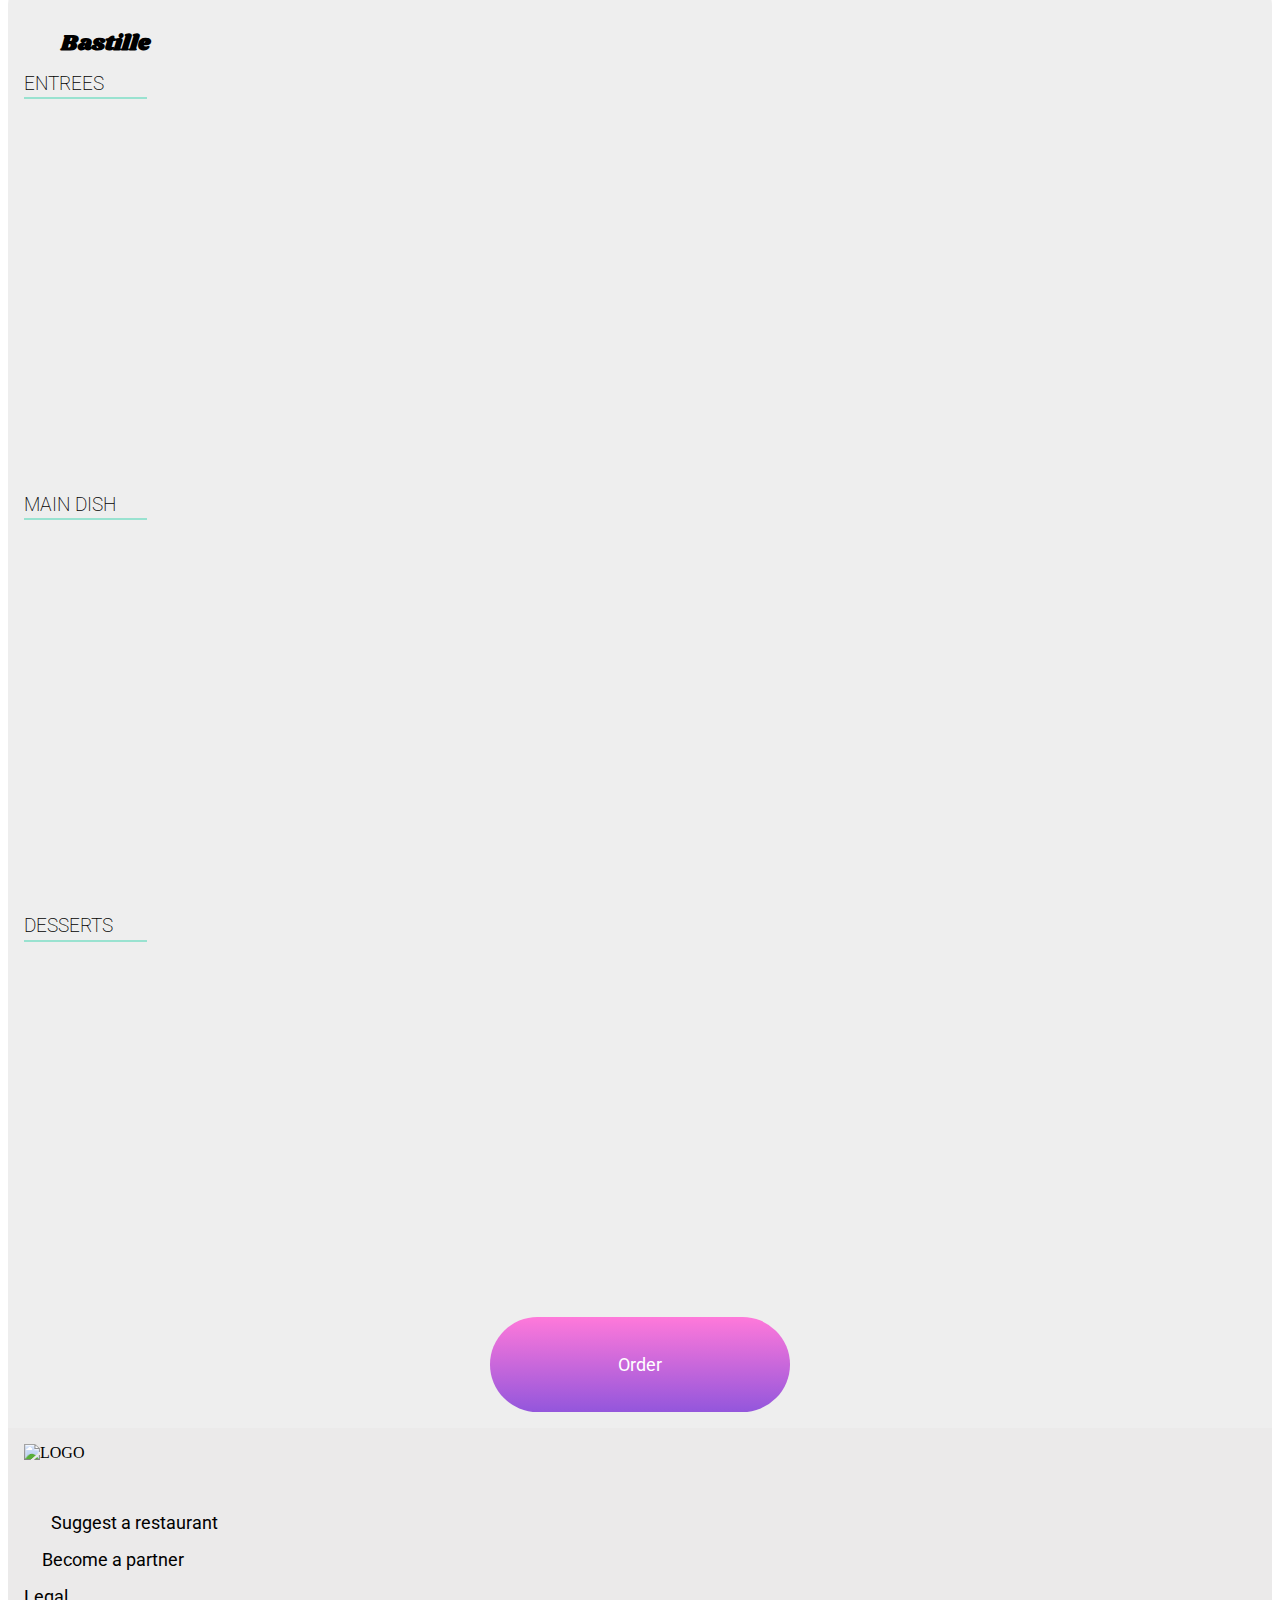
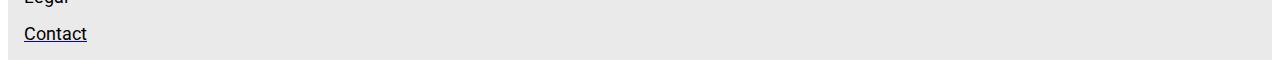
==== Bastille.html @ 476d75e1 "first commit" ====
<!doctype html>
<html lang="en">

<head>
    <link href="CSS/menu-styles.css" type="text/css" rel="stylesheet">
    <link href="CSS/animations.css" type="text/css" rel="stylesheet">

    
        <meta charset="utf-8">
        <meta name="viewport" content="width=device-width, initial-scale=1">
      
        <title>OHMYFOOD</title>
        <meta name="description" content="Your favourite restaurants on the go!">
        <meta name="Alex Carmo" content="OHMYFOOD">
      
        <meta property="og:title" content="OHMYFOOD">
        <meta property="og:type" content="website">
        <meta property="og:url" content="https://www.sitepoint.com/a-basic-html5-template/">
        <meta property="og:description" content="Your favourite restaurants on the go!">
        <meta property="og:image" content="image.png">
      
        <link rel="icon" href="/favicon.ico">
        <link rel="icon" href="/favicon.svg" type="image/svg+xml">
        <link rel="apple-touch-icon" href="/apple-touch-icon.png">
      
      <link rel="preconnect" href="https://fonts.googleapis.com">
      <link rel="preconnect" href="https://fonts.gstatic.com" crossorigin>
      <link href="https://fonts.googleapis.com/css2?family=Inspiration&display=swap" rel="stylesheet">
      <link rel="stylesheet" href="https://cdn.jsdelivr.net/npm/@fortawesome/fontawesome-free@6.2.0/css/fontawesome.min.css" integrity="sha384-z4tVnCr80ZcL0iufVdGQSUzNvJsKjEtqYZjiQrrYKlpGow+btDHDfQWkFjoaz/Zr" crossorigin="anonymous">
      <link href="CSS/main.css" type="text/css" rel="stylesheet">
      <script src="https://kit.fontawesome.com/5ac95b24c1.js" crossorigin="anonymous"></script>
      
      <link rel="preconnect" href="https://fonts.googleapis.com">
      <link rel="preconnect" href="https://fonts.gstatic.com" crossorigin>
      <link href="https://fonts.googleapis.com/css2?family=Roboto:wght@300;400&display=swap" rel="stylesheet">
      
      <link rel="preconnect" href="https://fonts.googleapis.com">
      <link rel="preconnect" href="https://fonts.gstatic.com" crossorigin>
      <link href="https://fonts.googleapis.com/css2?family=Shrikhand&display=swap" rel="stylesheet">
</head>

<body>
    <div class="overall-container">
      <header>
        <div class="logo-arrow">
            <a href="Index.html">
            <i class="fa-solid fa-arrow-left"></i>
            </a>
            <div class="logo-menus"><img src="file:///C:/Users/alexa/OneDrive/Desktop/Open%20Classrooms%20-%20Web%20Design/Project%202%20-%20OHMYFOOD/Projet+3+-+ohmyfood+EN/Projet%202%20-%20ohmyfood%20EN/images/logo/ohmyfood@2x.svg" 
            alt="Logo"></div>
        </div>

        <div class="header-pic-menus"><img src="file:///C:/Users/alexa/OneDrive/Desktop/Open%20Classrooms%20-%20Web%20Design/Project%202%20-%20OHMYFOOD/Projet+3+-+ohmyfood+EN/Projet%202%20-%20ohmyfood%20EN/images/restaurants/Bastille.jpg" 
        alt="Bastille-header"></div>
    </header>

        <div class="all-menu">
            <div class="restaurant-name">
                <h1>Bastille</h1>
            </div>
            <i class="fa-solid fa-heart" aria-hidden="true"></i>
            
            <br>

            <div class="entrees-title"><h3>ENTREES</h3></div>
            <hr>

    <div class="entrees-container">
        <div class="menu-card-slider">
            <div class="menu-item-check">
                <i class="fa-solid fa-circle-check"></i>
            </div>
            <div class="menu-card">
                <h4><span class="dish-name">Citrus Squid Carpaccio</span></h4>
                <p><span class="price">25€</span></p>
                <p>With orange zest</p>   
            </div>
        </div>
        
        <div class="menu-item-check">
            <i class="fa-solid fa-circle-check"></i>
        </div>
        <div class="menu-card">
            <h4><span class="dish-name">Grandmother's Vegetable Soup</span></h4>
            <p><span class="price">35€</span></p>
            <p>Carrots, parsnips, Jerusalem artichoke</p>  
        </div>
        
        
        <div class="menu-item-check">
            <i class="fa-solid fa-circle-check"></i>
        </div>
        <div class="menu-card">
            <h4><span class="dish-name">Onion Soup</span></h4>
            <p><span class="price">20€</span></p>
            <p>Revisited</p>
        </div>
    </div>    
        

        <h3>MAIN DISH</h3>
        <hr>

        <div class="entrees-container">
            <div class="menu-item-check">
                <i class="fa-solid fa-circle-check"></i>
            </div>
            <div class="menu-card">
                <h4><span class="dish-name">Scallops</span></h4>
                <p><span class="price">35€</span></p>
                <p>With mashed potatoes</p>    
            </div>
            
        <div class="menu-item-check">
            <i class="fa-solid fa-circle-check"></i>
        </div>
        <div class="menu-card">
            <h4><span class="dish-name">Magret de canard</span></h4>
            <p><span class="price">40€</span></p>
            <p>With mashed parsnip</p>
        </div>
        

        <div class="menu-item-check">
            <i class="fa-solid fa-circle-check"></i>
        </div>
        <div class="menu-card">
            <h4><span class="dish-name">Game Hen</span></h4>
            <p><span class="price">44€</span></p>
            <p>With vegetable gnocchis</p>
        </div>
        

    </div>

    <h3>DESSERTS</h3>
    <hr>

    <div class="desserts-container">

        <div class="menu-item-check">
            <i class="fa-solid fa-circle-check"></i>
        </div>
        <div class="menu-card">
            <h4><span class="dish-name">Floral Ice Cream</span></h4> 
            <p><span class="price">18€</span></p>
            <p>With hazelnut butter</p>
        </div>
        

        <div class="menu-item-check">
            <i class="fa-solid fa-circle-check"></i>
        </div>
        <div class="menu-card">
            <h4><span class="dish-name">Chocolate Lava Cake</span></h4>
            <p><span class="price">22€</span></p>
            <p>Revisited</p>   
        </div>
        

        <div class="menu-item-check">
            <i class="fa-solid fa-circle-check"></i>
        </div>
        <div class="menu-card">
            <h4><span class="dish-name">Napolean</span></h4>
            <p><span class="price">23€</span></p>
            <p>With blueberries and marzipan</p>
        </div>
    </div>

    <div class="ord-btn">
        <button class="order-button">Order</button>
    </div>

</div>
</div>


<footer>
    <div class="footer-section">
        <img class="footer-logo" src="file:///C:/Users/alexa/OneDrive/Desktop/Open%20Classrooms%20-%20Web%20Design/Project%202%20-%20OHMYFOOD/Projet+3+-+ohmyfood+EN/Projet%202%20-%20ohmyfood%20EN/images/logo/ohmyfood@2x.svg" 
    alt="LOGO">
    <br>
        <div class="footer-item"><i class="fa-solid fa-utensils"></i>Suggest a restaurant</div>
        <div class="footer-item"><i class="fa-solid fa-handshake-angle"></i>Become a partner</div>
        <div class="footer-item">Legal</div>
        <div class="footer-item">
            <a href="mailto:ohmyfood@foodie.com">
                <span id="email-link">Contact</span>
            </a>
        </div>
    </div>
</footer>
</body>
</html>
---- CSS/menu-styles.css ----
.logo-menus{
    text-align: center;
    padding-left: 5em;   
}
.fa-arrow-left {
    padding-left: 1em;
    font-size: 25px;
}
.logo-arrow{
    display: flex;
    flex-direction: row;
}
.header-pic-menus{
    display: flex;
    flex-direction: column;
    width: 100%;
}
button:hover{
    cursor: pointer;
}

.overall-container{
    position: relative;
}
.restaurant-name{
    position: absolute;
    font-family: 'Shrikhand';
    font-size: 11px;
    margin-top: 1em;
    margin-bottom: 1em;
    padding-top: 1em;
}
.fa-heart{
    font-size: 15px;
    float: right;
    padding-left: 12em;
    padding-top: 1em;
    
}
.entrees-title{
    display: flex;
    font-family: 'Roboto';
    font-weight: 100;
    margin-top: 1em;
}
hr{
    width: 10%;
    background-color: #99E2D0;
    height: 2px;
    border: none;
    margin-top: -1em;
    display: flex;
    margin-left: 0px;
}
.all-menu{
    display: flex;
    flex-direction: column;
    background-color: rgb(238, 238, 238);
    border: 1rem solid rgb(238, 238, 238);
    border-radius: 2em 2em 0 0;
    position: relative;
    margin-top: -5em;
}
img{
    object-fit: cover;
}

h3{
    font-family: 'Roboto';
    font-weight: 200;
}
h4{
    font-family: 'Roboto';
    margin-left: 1em;
}
p{
    font-family: 'Roboto';
    font-weight: 100;
    margin-left: 1em;
}
.price{
    font-weight: 700;
    float: right;
    margin-right: 1em;
}

.menu-card{
    background-color: white;
    border: 5px solid white;
    border-radius: 15px;
    width: 100%;
    box-shadow: 0 4px 8px 0 rgba(0,0,0,0.2);
    margin-bottom: 1em;
    overflow: hidden;
    position: relative;
    transition: width 400ms ease-in;
}
.fa-circle-check{
   color: white;
   font-size: 2.5em; 
   cursor: pointer;
}
.menu-item-check{
    display: flex;
    justify-content: flex-end;
    float: right;
    align-items: center;
    background-color: #99E2D0;
    width: 50px;
    height: 63px;
    border-top-right-radius: 15px;
    border-bottom-right-radius: 15px;
    padding: 20px;
    right: -85px;
    opacity: 0;
    position: absolute;
    margin-bottom: 12em;
    animation: slide-in 3s ease-in;
}

    
.order-button{
        background-image: linear-gradient(#FF79DA, #9356DC);
        font-family: 'Roboto';
        font-size: large;
        color: white;
        padding: 3% 3% 3% 3%;
        border-radius: 15em;
        width: 300px;
}
.ord-btn{
    text-align: center;
}

.footer-section {
    background-color: rgb(116, 116, 116);
    display: flex;
    flex-direction: column;
    gap: 1em;
    padding-left: 1em;
    padding-top: 1em;
    padding-bottom: 1em;
    color: black;
    text-decoration: none;
}
.footer-logo {
    width: 200px;
}
.footer-item {
    font-family: 'Roboto';
    color: white;
    font-size: large;
}
.fa-utensils {
    margin-right: 1.5em;
}
.fa-handshake-angle {
    margin-right: 1em;
}

#email-link{
    text-decoration: none;
    color: black;
}
---- CSS/animations.css ----
button{
    transform: scale(1);
    transition-property: transform;
    transition-duration: 400ms;
}
button:hover{
    transform: scale(1.07);
}
.menu-card {
    opacity: 0;
	animation: fadeIn 1s ease-in both;
    cursor: pointer;
}
@keyframes fadeIn {
	from {
		opacity: 0;
		transform: translate3d(0, -20%, 0);
	}
	to {
		opacity: 1;
		transform: translate3d(0, 0, 0);
	}
}
.fa-circle-check{
    animation: spin 1s ease-in-out 1 paused;
}
.fa-circle-check:hover{
    animation-play-state: running;
}
@keyframes spin {
    from {
        transform: rotate(0deg);
    }
    to {
        transform: rotate(360deg);
    }
}
.menu-card:hover{
    width: 87%;
    transition-duration: 400ms;  
    cursor: pointer; 
}
.menu-item-check:hover{
    opacity: 1;
    animation: 3s ease-in 1s infinite reverse both running slidein;
}
.menu-item-check:hover {
    animation: slide-in 3s ease-in;
  }
  @keyframes slide-in {
    from {
      right: -85px;
    }
    to {
      right: 50px;
    }
  }
---- CSS/main.css ----
.logo-header {
            text-align: center;
        }
body{
    height: 100vh;
    
}
        
        .Paris {
            background-color: rgb(207, 207, 207);
            padding: 1% 1% 1% 1%;
            font-family: 'Roboto';
            color: rgb(102, 102, 102);
            box-shadow: 0px -2px 1px rgba(112, 112, 112, 0.75);
            text-align: center;
        }
        .fa-location-dot {
            color: rgb(39, 39, 39);
            margin-right: 1em;
        }
        .explore-panel {
            display: flex;
            flex-direction: column;
            justify-content: center;
            align-content: center;
            background-color: rgb(235, 234, 234);
            padding: 3% 3% 8% 3%;
        }
        .book-menu {
            font-family: 'Roboto';
            text-align: center;
            font-size: 15px;
            font-weight: 800;
        }
        .dicover-top-rest {
            font-family: 'Roboto';
            text-align: center;
            font-size: 25px;
            font-weight: 10;
        }
        .purple-button {
            text-align: center;
            
        }
        .explore-button {
            background-image: linear-gradient(#FF79DA, #9356DC);
            font-family: 'Roboto';
            font-size: large;
            color: white;
            padding: 3% 3% 3% 3%;
            border-radius: 15em;
            width: 300px;
        }
    
        .how-works {
            font-family: 'Roboto';
            font-weight: 800;
            text-align: start;
        }
        .numb-tag{
            color: white;
            border: 10px;
            background-color: #9356DC;
            border-radius: 50%;
            width: 5em;
            height: 3em;
            padding: 8px;
            margin-right: 2em;
        }
        .fa-mobile-screen-button {
            font-size: larger;
            margin-right: 1em;
            margin-left: 1em;
            text-align: start;
            color: #9356DC;
        }
        .fa-list-ul {
            font-size: larger;
            margin-right: 1em;
            margin-left: 1em;
            text-align: start;
            color: #9356DC;
        }
        .fa-store {
            font-size: larger;
            margin-right: 1em;
            margin-left: 1em;
            text-align: start;
            color: #9356DC;
        }
        .choose-btn {
            margin-bottom: 1em;
            border-radius: 15px;
            color: rgb(43, 43, 43);
            text-align: start;
            background-color: rgb(235, 234, 234);
            padding: 3% 26% 3% 3%;
            font-size: medium;
            box-shadow: 0px 8px 15px rgba(0, 0, 0, 0.1);
            width: 100%;
            height: 4em; 
        }
        .create-btn {
            margin-bottom: 1em;
            border-radius: 15px;
            color: rgb(43, 43, 43);
            text-align: start;
            background-color: rgb(235, 234, 234);
            padding: 3% 29% 3% 3%;
            font-size: medium;
            box-shadow: 0px 8px 15px rgba(0, 0, 0, 0.1);
            width: 100%;
            height: 4em;   
        }
        .enjoy-btn {
            margin-bottom: 1em;
            border-radius: 15px;
            color: rgb(43, 43, 43);
            text-align: start;
            background-color: rgb(235, 234, 234);
            padding: 3% 10% 3% 3%;
            font-size: medium;
            box-shadow: 0px 8px 15px rgba(0, 0, 0, 0.1);
            width: 100%;
            height: 4em;
        }
        .choose :hover {
            background-color: #dfc9fc;
        }
        .create :hover {
            background-color: #dfc9fc;
        }
        .enjoy :hover {
            background-color: #dfc9fc;
        }
        .feature-restaurants {
            display: flex;
            flex-flow: column wrap;
            
        }

        button:hover{
            cursor: pointer;
        }
        button{
            border: none;
        }
        
        .new-tag {
            color: #33ffcc;
            font-weight: 700;
            background-color: #c7f8ec;
            position: absolute;
            margin-left: 22em;
            border: 1px solid #c7f8ec;
            width: 3em;
            border-radius: 5px;
            text-align: center;
            width: 15%;
            height: 22px;
            padding-top: 1%;
        }
       
      
        .rest-title {
            font-family: 'Roboto';
            font-weight: 800;
        }
        .rest-pic {
            border-radius: 5px 5px 0 0;
            width: 100%;
            
        }
        .Full-Palette {
            font-family: 'Roboto';
            font-size: medium;
            box-shadow: 0 4px 8px 0 rgba(0,0,0,0.2);
            transition: 0.3s;
            border-radius: 5px;
            margin-bottom: 1em;
            position: relative;
           
            
        }
        .Enchanted-Plate {
            font-family: 'Roboto';
            font-size: medium;
            box-shadow: 0 4px 8px 0 rgba(0,0,0,0.2);
            transition: 0.3s;
            border-radius: 5px;
            margin-bottom: 1em;
            position: relative;
           
        }
        .Bastille {
            font-family: 'Roboto';
            font-size: medium;
            box-shadow: 0 4px 8px 0 rgba(0,0,0,0.2);
            transition: 0.3s;
            border-radius: 5px;
            margin-bottom: 1em;
            
        } 
        .Gourmand {
            font-family: 'Roboto';
            font-size: medium;
            box-shadow: 0 4px 8px 0 rgba(0,0,0,0.2);
            transition: 0.3s;
            border-radius: 5px;
            margin-bottom: 4.5em;
        }  
        .restaurant-name {
            padding-left: 3%;
            padding-bottom: 3%;
        }
        .fa-heart {
            float: right;
            padding-right: 10%;
            font-size: 30px;
            color: rgb(182, 181, 181);
            border-color: black;
        }
        .fa-heart:hover{
           color: #FF79DA;
            cursor: pointer;
        }
        .footer-section {
            background-color:rgb(235, 234, 234);
            display: flex;
            flex-direction: column;
            gap: 1em;
            padding-left: 1em;
            padding-top: 1em;
            padding-bottom: 1em;
            text-decoration: none;
        }
        .footer-logo {
            width: 200px;
        }
        .footer-item {
            font-family: 'Roboto';
            color: rgb(0, 0, 0);
            font-size: large;
        }
        .fa-utensils {
            margin-right: 1.5em;
        }
        .fa-handshake-angle {
            margin-right: 1em;
        }
        #email-link{
            text-decoration: none;
            color: black;
        }
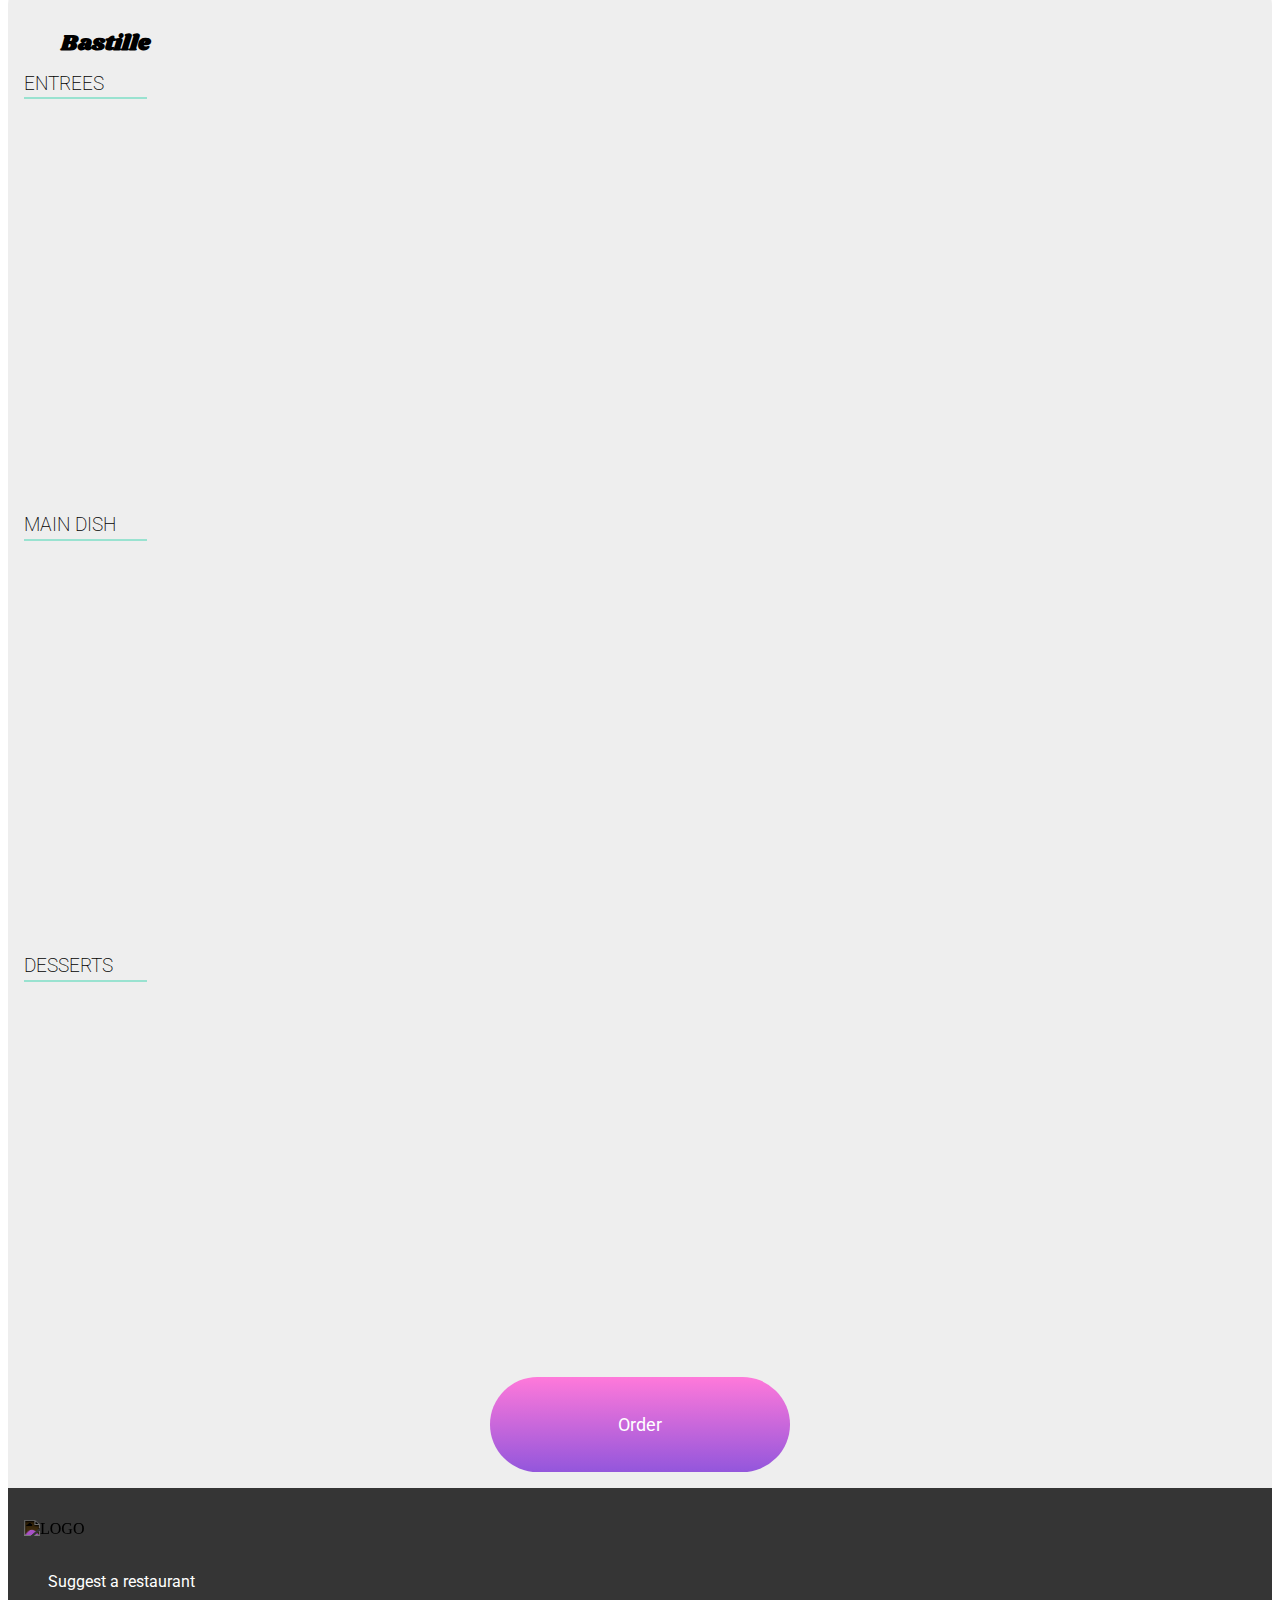
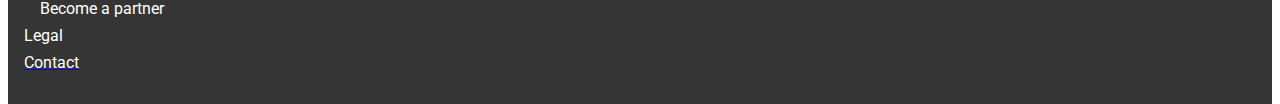
==== commit 3beb7392: "ver 25022023" ====
--- a/Bastille.html
+++ b/Bastille.html
@@ -46,11 +46,11 @@
             <a href="Index.html">
             <i class="fa-solid fa-arrow-left"></i>
             </a>
-            <div class="logo-menus"><img src="file:///C:/Users/alexa/OneDrive/Desktop/Open%20Classrooms%20-%20Web%20Design/Project%202%20-%20OHMYFOOD/Projet+3+-+ohmyfood+EN/Projet%202%20-%20ohmyfood%20EN/images/logo/ohmyfood@2x.svg" 
+            <div class="logo-menus"><img src="file:///C:/Users/alexa/OneDrive/Desktop/ALEXANDRACARMO_2_02112022_A/images/logo/ohmyfood@2x.svg" 
             alt="Logo"></div>
         </div>
 
-        <div class="header-pic-menus"><img src="file:///C:/Users/alexa/OneDrive/Desktop/Open%20Classrooms%20-%20Web%20Design/Project%202%20-%20OHMYFOOD/Projet+3+-+ohmyfood+EN/Projet%202%20-%20ohmyfood%20EN/images/restaurants/Bastille.jpg" 
+        <div class="header-pic-menus"><img src="file:///C:/Users/alexa/OneDrive/Desktop/ALEXANDRACARMO_2_02112022_A/images/restaurants/Bastille.jpg" 
         alt="Bastille-header"></div>
     </header>
 
@@ -72,7 +72,7 @@
             </div>
             <div class="menu-card">
                 <h4><span class="dish-name">Citrus Squid Carpaccio</span></h4>
-                <p><span class="price">25€</span></p>
+                <h6><span class="price">25€</span></h6>
                 <p>With orange zest</p>   
             </div>
         </div>
@@ -82,7 +82,7 @@
         </div>
         <div class="menu-card">
             <h4><span class="dish-name">Grandmother's Vegetable Soup</span></h4>
-            <p><span class="price">35€</span></p>
+            <h6><span class="price">35€</span></h6>
             <p>Carrots, parsnips, Jerusalem artichoke</p>  
         </div>
         
@@ -92,7 +92,7 @@
         </div>
         <div class="menu-card">
             <h4><span class="dish-name">Onion Soup</span></h4>
-            <p><span class="price">20€</span></p>
+            <h6><span class="price">20€</span></h6>
             <p>Revisited</p>
         </div>
     </div>    
@@ -107,7 +107,7 @@
             </div>
             <div class="menu-card">
                 <h4><span class="dish-name">Scallops</span></h4>
-                <p><span class="price">35€</span></p>
+                <h6><span class="price">35€</span></h6>
                 <p>With mashed potatoes</p>    
             </div>
             
@@ -116,7 +116,7 @@
         </div>
         <div class="menu-card">
             <h4><span class="dish-name">Magret de canard</span></h4>
-            <p><span class="price">40€</span></p>
+            <h6><span class="price">40€</span></h6>
             <p>With mashed parsnip</p>
         </div>
         
@@ -126,7 +126,7 @@
         </div>
         <div class="menu-card">
             <h4><span class="dish-name">Game Hen</span></h4>
-            <p><span class="price">44€</span></p>
+            <h6><span class="price">44€</span></h6>
             <p>With vegetable gnocchis</p>
         </div>
         
@@ -143,7 +143,7 @@
         </div>
         <div class="menu-card">
             <h4><span class="dish-name">Floral Ice Cream</span></h4> 
-            <p><span class="price">18€</span></p>
+            <h6><span class="price">18€</span></h6>
             <p>With hazelnut butter</p>
         </div>
         
@@ -153,7 +153,7 @@
         </div>
         <div class="menu-card">
             <h4><span class="dish-name">Chocolate Lava Cake</span></h4>
-            <p><span class="price">22€</span></p>
+            <h6><span class="price">22€</span></h6>
             <p>Revisited</p>   
         </div>
         
@@ -163,7 +163,7 @@
         </div>
         <div class="menu-card">
             <h4><span class="dish-name">Napolean</span></h4>
-            <p><span class="price">23€</span></p>
+            <h6><span class="price">23€</span></h6>
             <p>With blueberries and marzipan</p>
         </div>
     </div>
@@ -178,7 +178,7 @@
 
 <footer>
     <div class="footer-section">
-        <img class="footer-logo" src="file:///C:/Users/alexa/OneDrive/Desktop/Open%20Classrooms%20-%20Web%20Design/Project%202%20-%20OHMYFOOD/Projet+3+-+ohmyfood+EN/Projet%202%20-%20ohmyfood%20EN/images/logo/ohmyfood@2x.svg" 
+        <img class="footer-logo" src="file:///C:/Users/alexa/OneDrive/Desktop/ALEXANDRACARMO_2_02112022_A/images/logo/ohmyfood@2x.svg" 
     alt="LOGO">
     <br>
         <div class="footer-item"><i class="fa-solid fa-utensils"></i>Suggest a restaurant</div>
--- a/CSS/menu-styles.css
+++ b/CSS/menu-styles.css
@@ -77,6 +77,14 @@
     font-family: 'Roboto';
     font-weight: 100;
     margin-left: 1em;
+    text-overflow: ellipsis;
+    overflow: hidden;
+    white-space: nowrap;
+    /*margin-top: 0;*/
+}
+h6 {
+    font-family: 'Roboto';
+    font-size: 12px;
 }
 .price{
     font-weight: 700;
@@ -85,37 +93,40 @@
 }
 
 .menu-card{
+    display: inline-block;
     background-color: white;
     border: 5px solid white;
     border-radius: 15px;
     width: 100%;
     box-shadow: 0 4px 8px 0 rgba(0,0,0,0.2);
     margin-bottom: 1em;
-    overflow: hidden;
+    padding: 0% 0% 0% 0%;
     position: relative;
-    transition: width 400ms ease-in;
+    transition: width 200ms ease-in 300ms;
 }
+
+.menu-item-check{
+    display: flex;
+    justify-content: flex-end;
+    border-radius: 15px;
+    float: right;
+    align-items: center;
+    background-color: #99E2D0;
+    width: 92%;
+    height: 63px;
+    border-top-right-radius: 15px;
+    border-bottom-right-radius: 15px;
+    padding: 20px;
+    margin-bottom: 12em;
+    position: absolute; 
+}
+
+
 .fa-circle-check{
    color: white;
    font-size: 2.5em; 
    cursor: pointer;
-}
-.menu-item-check{
-    display: flex;
-    justify-content: flex-end;
-    float: right;
-    align-items: center;
-    background-color: #99E2D0;
-    width: 50px;
-    height: 63px;
-    border-top-right-radius: 15px;
-    border-bottom-right-radius: 15px;
-    padding: 20px;
-    right: -85px;
-    opacity: 0;
-    position: absolute;
-    margin-bottom: 12em;
-    animation: slide-in 3s ease-in;
+   
 }
 
     
@@ -133,32 +144,35 @@
 }
 
 .footer-section {
-    background-color: rgb(116, 116, 116);
     display: flex;
     flex-direction: column;
-    gap: 1em;
     padding-left: 1em;
-    padding-top: 1em;
-    padding-bottom: 1em;
-    color: black;
-    text-decoration: none;
+    padding-top: 2em;
+    padding-bottom: 2em;
+    background-color: rgb(51, 51, 51);
+    color: white;
 }
+
 .footer-logo {
-    width: 200px;
+    width: 30%;
+    filter: invert(100%);
 }
+
 .footer-item {
     font-family: 'Roboto';
-    color: white;
-    font-size: large;
+    color: rgb(255, 255, 255);
+    font-size: medium;
 }
 .fa-utensils {
     margin-right: 1.5em;
+    color: white;
 }
 .fa-handshake-angle {
     margin-right: 1em;
+    color: white;
 }
 
 #email-link{
     text-decoration: none;
-    color: black;
+    color: rgb(255, 255, 255);
 }--- a/CSS/animations.css
+++ b/CSS/animations.css
@@ -11,6 +11,11 @@
 	animation: fadeIn 1s ease-in both;
     cursor: pointer;
 }
+.menu-item-check {
+    opacity: 0;
+	animation: fadeIn 0.5s ease-in both;
+    cursor: pointer;
+}
 @keyframes fadeIn {
 	from {
 		opacity: 0;
@@ -22,11 +27,13 @@
 	}
 }
 .fa-circle-check{
-    animation: spin 1s ease-in-out 1 paused;
+    animation: spin 1000ms ease-in-out 1000ms normal backwards;
 }
+
 .fa-circle-check:hover{
     animation-play-state: running;
 }
+
 @keyframes spin {
     from {
         transform: rotate(0deg);
@@ -36,22 +43,9 @@
     }
 }
 .menu-card:hover{
-    width: 87%;
+    width: 84%;
     transition-duration: 400ms;  
-    cursor: pointer; 
+    cursor: pointer;
+    
 }
-.menu-item-check:hover{
-    opacity: 1;
-    animation: 3s ease-in 1s infinite reverse both running slidein;
-}
-.menu-item-check:hover {
-    animation: slide-in 3s ease-in;
-  }
-  @keyframes slide-in {
-    from {
-      right: -85px;
-    }
-    to {
-      right: 50px;
-    }
-  }+
--- a/CSS/main.css
+++ b/CSS/main.css
@@ -147,7 +147,7 @@
         }
         
         .new-tag {
-            color: #33ffcc;
+            color: #04d4a0;
             font-weight: 700;
             background-color: #c7f8ec;
             position: absolute;
@@ -225,22 +225,24 @@
             cursor: pointer;
         }
         .footer-section {
-            background-color:rgb(235, 234, 234);
+            background-color:rgb(53, 53, 53);
             display: flex;
             flex-direction: column;
-            gap: 1em;
+            gap: 0.5em;
             padding-left: 1em;
-            padding-top: 1em;
-            padding-bottom: 1em;
+            padding-top: 2em;
+            padding-bottom: 2em;
             text-decoration: none;
+            color: white;
         }
         .footer-logo {
-            width: 200px;
+            width: 30%;
+            filter: invert(100%);
         }
         .footer-item {
             font-family: 'Roboto';
-            color: rgb(0, 0, 0);
-            font-size: large;
+            color: rgb(255, 255, 255);
+            font-size: medium;
         }
         .fa-utensils {
             margin-right: 1.5em;
@@ -250,6 +252,6 @@
         }
         #email-link{
             text-decoration: none;
-            color: black;
+            color: rgb(255, 255, 255);
         }
         